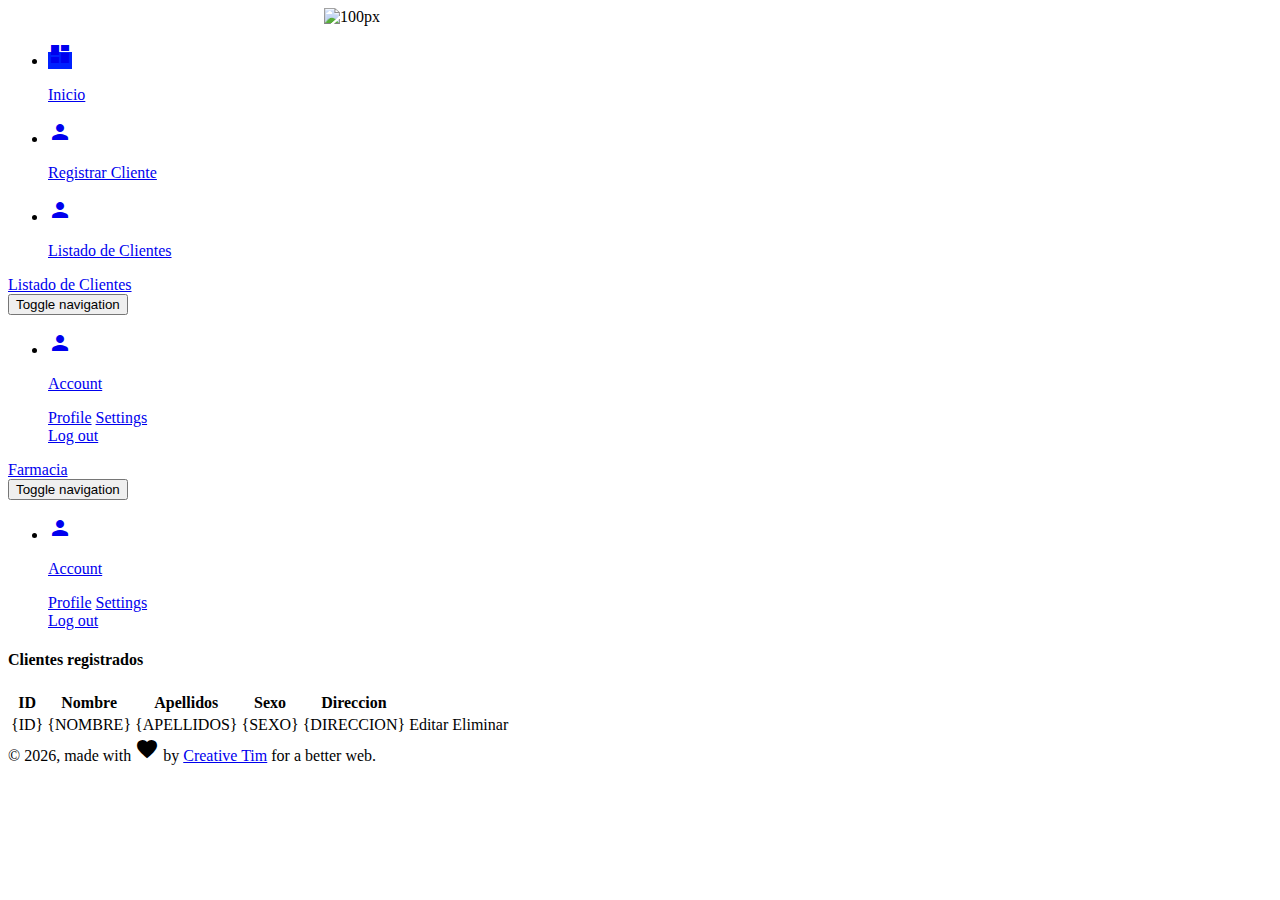
==== Farmacia/src/main/resources/templates/clientes.html @ 37da4252 "Primer Commit" ====
<!DOCTYPE html>
<html lang="en">

<head>
  <meta charset="utf-8" />
  <link rel="apple-touch-icon" sizes="76x76" href="assets/img/apple-icon.png">
  <link rel="icon" type="image/png" href="assets/img/favicon.png">
  <meta http-equiv="X-UA-Compatible" content="IE=edge,chrome=1" />
  <title>
    Mi aplicación web
  </title>
  <meta content='width=device-width, initial-scale=1.0, maximum-scale=1.0, user-scalable=0, shrink-to-fit=no' name='viewport' />
  <!--     Fonts and icons     -->
  <link rel="stylesheet" type="text/css" href="https://fonts.googleapis.com/css?family=Roboto:300,400,500,700|Roboto+Slab:400,700|Material+Icons" />
  <link rel="stylesheet" href="https://maxcdn.bootstrapcdn.com/font-awesome/latest/css/font-awesome.min.css">
  <!-- CSS Files -->
  <link href="assets/css/material-dashboard.css?v=2.1.1" rel="stylesheet" />
  <!-- CSS Just for demo purpose, don't include it in your project -->
  <link href="assets/demo/demo.css" rel="stylesheet" />
</head>

<body class="">
  <div class="wrapper ">
    <div class="sidebar" data-color="danger" data-background-color="white" data-image="assets/img/sidebar-1.jpg">
      <!--
        Tip 1: You can change the color of the sidebar using: data-color="purple | azure | green | orange | danger"

        Tip 2: you can also add an image using data-image tag
    -->
      <div class="logo">
        <img src="assets/img/Farmacia.png" alt="100px" width="100px" style="margin-left: 25%">
      </div>
      <div class="sidebar-wrapper" >
      
        <ul class="nav" >
          <li class="nav-item active  " >
            <a class="nav-link" href="/" style="background-color:#0021FF;">
              <i class="material-icons">dashboard</i>
              <p>Inicio</p>
            </a>
          </li>
          <li class="nav-item ">
            <a class="nav-link" href="./nuevo">
              <i class="material-icons">person</i>
              <p>Registrar Cliente</p>
            </a>
          </li>
          <li class="nav-item ">
            <a class="nav-link" href="./clientes">
              <i class="material-icons">person</i>
              <p>Listado de Clientes</p>
            </a>
          </li>
        </ul>
        
      </div>
    </div>
    <div class="main-panel">
      <!-- Navbar -->
      <nav class="navbar navbar-expand-lg navbar-transparent navbar-absolute fixed-top ">
        <div class="container-fluid">
          <div class="navbar-wrapper">
            <a class="navbar-brand" href="#pablo">Listado de Clientes</a>
          </div>
          <button class="navbar-toggler" type="button" data-toggle="collapse" aria-controls="navigation-index" aria-expanded="false" aria-label="Toggle navigation">
            <span class="sr-only">Toggle navigation</span>
            <span class="navbar-toggler-icon icon-bar"></span>
            <span class="navbar-toggler-icon icon-bar"></span>
            <span class="navbar-toggler-icon icon-bar"></span>
          </button>
          <div class="collapse navbar-collapse justify-content-end">
            <ul class="navbar-nav">
              <li class="nav-item dropdown">
                <a class="nav-link" href="#pablo" id="navbarDropdownProfile" data-toggle="dropdown" aria-haspopup="true" aria-expanded="false">
                  <i class="material-icons">person</i>
                  <p class="d-lg-none d-md-block">
                    Account
                  </p>
                </a>
                <div class="dropdown-menu dropdown-menu-right" aria-labelledby="navbarDropdownProfile">
                  <a class="dropdown-item" href="#">Profile</a>
                  <a class="dropdown-item" href="#">Settings</a>
                  <div class="dropdown-divider"></div>
                  <a class="dropdown-item" href="#">Log out</a>
                </div>
              </li>
            </ul>
          </div>
        </div>
      </nav>
      <!-- Navbar -->
      <nav class="navbar navbar-expand-lg navbar-transparent navbar-absolute fixed-top ">
        <div class="container-fluid">
          <div class="navbar-wrapper">
            <a class="navbar-brand" href="#pablo">Farmacia</a>
          </div>
          <button class="navbar-toggler" type="button" data-toggle="collapse" aria-controls="navigation-index" aria-expanded="false" aria-label="Toggle navigation">
            <span class="sr-only">Toggle navigation</span>
            <span class="navbar-toggler-icon icon-bar"></span>
            <span class="navbar-toggler-icon icon-bar"></span>
            <span class="navbar-toggler-icon icon-bar"></span>
          </button>
          <div class="collapse navbar-collapse justify-content-end">
            <ul class="navbar-nav">
              <li class="nav-item dropdown">
                <a class="nav-link" href="#pablo" id="navbarDropdownProfile" data-toggle="dropdown" aria-haspopup="true" aria-expanded="false">
                  <i class="material-icons">person</i>
                  <p class="d-lg-none d-md-block">
                    Account
                  </p>
                </a>
                <div class="dropdown-menu dropdown-menu-right" aria-labelledby="navbarDropdownProfile">
                  <a class="dropdown-item" href="#">Profile</a>
                  <a class="dropdown-item" href="#">Settings</a>
                  <div class="dropdown-divider"></div>
                  <a class="dropdown-item" href="#">Log out</a>
                </div>
              </li>
            </ul>
          </div>
        </div>
      </nav>
      <!-- End Navbar -->
      <div class="content">
        <div class="container-fluid">
          
          
          <div class="row">
            <div class="col-lg-12 col-md-12">
              <div class="card">
                <div class="card-header card-header-info">
                  <h4 class="card-title">Clientes registrados</h4>
              <p class="card-category"  th:text="${'Total de registros ' + #lists.size(Cliente)}"></p>
                </div>
                <div class="card-body table-responsive">
                  <table class="table table-hover">
                    <thead class="text-info">
                         <th>ID</th>
                      <th>Nombre</th>
                      <th>Apellidos</th>
                      <th>Sexo</th>
                      <th>Direccion</th>
                      <th></th>
                    </thead>
                    <tbody>
                       <tr th:each="e:${Cliente}" >
                        <td th:text="${e.Id}">{ID}</td>
                        <td th:text="${e.nombre}">{NOMBRE}</td>
                        <td th:text="${e.Apellido}">{APELLIDOS}</td>
                        <td th:text="${e.Sexo}">{SEXO}</td>
                        <td th:text="${e.Direccion}">{DIRECCION}</td>
                        <td>
                        <!-- /editar/1 -->
                         <a th:href="@{'/editar/'+${e.id}}" class="btn btn-info">Editar</a>
                         <a th:href="@{'/eliminar/'+${e.id}}" class="btn btn-info">Eliminar</a>
                        </td>
                      </tr>
                    </tbody>
                      
                    
                  </table>
                </div>
              </div>
            </div>
          </div>
        </div>
      </div>
      <footer class="footer">
        <div class="container-fluid">
          <div class="copyright float-right">
            &copy;
            <script>
              document.write(new Date().getFullYear())
            </script>, made with <i class="material-icons">favorite</i> by
            <a href="https://www.creative-tim.com" target="_blank">Creative Tim</a> for a better web.
          </div>
        </div>
      </footer>
    </div>
  </div>
  <!--   Core JS Files   -->
  <script src="assets/js/core/jquery.min.js"></script>
  <script src="assets/js/core/popper.min.js"></script>
  <script src="assets/js/core/bootstrap-material-design.min.js"></script>
  <script src="assets/js/plugins/perfect-scrollbar.jquery.min.js"></script>
  <!-- Plugin for the momentJs  -->
  <script src="assets/js/plugins/moment.min.js"></script>
  <!--  Plugin for Sweet Alert -->
  <script src="assets/js/plugins/sweetalert2.js"></script>
  <!-- Forms Validations Plugin -->
  <script src="assets/js/plugins/jquery.validate.min.js"></script>
  <!-- Plugin for the Wizard, full documentation here: https://github.com/VinceG/twitter-bootstrap-wizard -->
  <script src="assets/js/plugins/jquery.bootstrap-wizard.js"></script>
  <!--	Plugin for Select, full documentation here: http://silviomoreto.github.io/bootstrap-select -->
  <script src="assets/js/plugins/bootstrap-selectpicker.js"></script>
  <!--  Plugin for the DateTimePicker, full documentation here: https://eonasdan.github.io/bootstrap-datetimepicker/ -->
  <script src="assets/js/plugins/bootstrap-datetimepicker.min.js"></script>
  <!--  DataTables.net Plugin, full documentation here: https://datatables.net/  -->
  <script src="assets/js/plugins/jquery.dataTables.min.js"></script>
  <!--	Plugin for Tags, full documentation here: https://github.com/bootstrap-tagsinput/bootstrap-tagsinputs  -->
  <script src="assets/js/plugins/bootstrap-tagsinput.js"></script>
  <!-- Plugin for Fileupload, full documentation here: http://www.jasny.net/bootstrap/javascript/#fileinput -->
  <script src="assets/js/plugins/jasny-bootstrap.min.js"></script>
  <!--  Full Calendar Plugin, full documentation here: https://github.com/fullcalendar/fullcalendar    -->
  <script src="assets/js/plugins/fullcalendar.min.js"></script>
  <!-- Vector Map plugin, full documentation here: http://jvectormap.com/documentation/ -->
  <script src="assets/js/plugins/jquery-jvectormap.js"></script>
  <!--  Plugin for the Sliders, full documentation here: http://refreshless.com/nouislider/ -->
  <script src="assets/js/plugins/nouislider.min.js"></script>
  <!-- Include a polyfill for ES6 Promises (optional) for IE11, UC Browser and Android browser support SweetAlert -->
  <script src="https://cdnjs.cloudflare.com/ajax/libs/core-js/2.4.1/core.js"></script>
  <!-- Library for adding dinamically elements -->
  <script src="assets/js/plugins/arrive.min.js"></script>
  <!--  Google Maps Plugin    -->
  <script src="https://maps.googleapis.com/maps/api/js?key=YOUR_KEY_HERE"></script>
  <!-- Chartist JS -->
  <script src="assets/js/plugins/chartist.min.js"></script>
  <!--  Notifications Plugin    -->
  <script src="assets/js/plugins/bootstrap-notify.js"></script>
  <!-- Control Center for Material Dashboard: parallax effects, scripts for the example pages etc -->
  <script src="assets/js/material-dashboard.js?v=2.1.1" type="text/javascript"></script>
  <!-- Material Dashboard DEMO methods, don't include it in your project! -->
  <script src="assets/demo/demo.js"></script>
  <script>
    $(document).ready(function() {
      $().ready(function() {
        $sidebar = $('.sidebar');

        $sidebar_img_container = $sidebar.find('.sidebar-background');

        $full_page = $('.full-page');

        $sidebar_responsive = $('body > .navbar-collapse');

        window_width = $(window).width();

        fixed_plugin_open = $('.sidebar .sidebar-wrapper .nav li.active a p').html();

        if (window_width > 767 && fixed_plugin_open == 'Dashboard') {
          if ($('.fixed-plugin .dropdown').hasClass('show-dropdown')) {
            $('.fixed-plugin .dropdown').addClass('open');
          }

        }

        $('.fixed-plugin a').click(function(event) {
          // Alex if we click on switch, stop propagation of the event, so the dropdown will not be hide, otherwise we set the  section active
          if ($(this).hasClass('switch-trigger')) {
            if (event.stopPropagation) {
              event.stopPropagation();
            } else if (window.event) {
              window.event.cancelBubble = true;
            }
          }
        });

        $('.fixed-plugin .active-color span').click(function() {
          $full_page_background = $('.full-page-background');

          $(this).siblings().removeClass('active');
          $(this).addClass('active');

          var new_color = $(this).data('color');

          if ($sidebar.length != 0) {
            $sidebar.attr('data-color', new_color);
          }

          if ($full_page.length != 0) {
            $full_page.attr('filter-color', new_color);
          }

          if ($sidebar_responsive.length != 0) {
            $sidebar_responsive.attr('data-color', new_color);
          }
        });

        $('.fixed-plugin .background-color .badge').click(function() {
          $(this).siblings().removeClass('active');
          $(this).addClass('active');

          var new_color = $(this).data('background-color');

          if ($sidebar.length != 0) {
            $sidebar.attr('data-background-color', new_color);
          }
        });

        $('.fixed-plugin .img-holder').click(function() {
          $full_page_background = $('.full-page-background');

          $(this).parent('li').siblings().removeClass('active');
          $(this).parent('li').addClass('active');


          var new_image = $(this).find("img").attr('src');

          if ($sidebar_img_container.length != 0 && $('.switch-sidebar-image input:checked').length != 0) {
            $sidebar_img_container.fadeOut('fast', function() {
              $sidebar_img_container.css('background-image', 'url("' + new_image + '")');
              $sidebar_img_container.fadeIn('fast');
            });
          }

          if ($full_page_background.length != 0 && $('.switch-sidebar-image input:checked').length != 0) {
            var new_image_full_page = $('.fixed-plugin li.active .img-holder').find('img').data('src');

            $full_page_background.fadeOut('fast', function() {
              $full_page_background.css('background-image', 'url("' + new_image_full_page + '")');
              $full_page_background.fadeIn('fast');
            });
          }

          if ($('.switch-sidebar-image input:checked').length == 0) {
            var new_image = $('.fixed-plugin li.active .img-holder').find("img").attr('src');
            var new_image_full_page = $('.fixed-plugin li.active .img-holder').find('img').data('src');

            $sidebar_img_container.css('background-image', 'url("' + new_image + '")');
            $full_page_background.css('background-image', 'url("' + new_image_full_page + '")');
          }

          if ($sidebar_responsive.length != 0) {
            $sidebar_responsive.css('background-image', 'url("' + new_image + '")');
          }
        });

        $('.switch-sidebar-image input').change(function() {
          $full_page_background = $('.full-page-background');

          $input = $(this);

          if ($input.is(':checked')) {
            if ($sidebar_img_container.length != 0) {
              $sidebar_img_container.fadeIn('fast');
              $sidebar.attr('data-image', '#');
            }

            if ($full_page_background.length != 0) {
              $full_page_background.fadeIn('fast');
              $full_page.attr('data-image', '#');
            }

            background_image = true;
          } else {
            if ($sidebar_img_container.length != 0) {
              $sidebar.removeAttr('data-image');
              $sidebar_img_container.fadeOut('fast');
            }

            if ($full_page_background.length != 0) {
              $full_page.removeAttr('data-image', '#');
              $full_page_background.fadeOut('fast');
            }

            background_image = false;
          }
        });

        $('.switch-sidebar-mini input').change(function() {
          $body = $('body');

          $input = $(this);

          if (md.misc.sidebar_mini_active == true) {
            $('body').removeClass('sidebar-mini');
            md.misc.sidebar_mini_active = false;

            $('.sidebar .sidebar-wrapper, .main-panel').perfectScrollbar();

          } else {

            $('.sidebar .sidebar-wrapper, .main-panel').perfectScrollbar('destroy');

            setTimeout(function() {
              $('body').addClass('sidebar-mini');

              md.misc.sidebar_mini_active = true;
            }, 300);
          }

          // we simulate the window Resize so the charts will get updated in realtime.
          var simulateWindowResize = setInterval(function() {
            window.dispatchEvent(new Event('resize'));
          }, 180);

          // we stop the simulation of Window Resize after the animations are completed
          setTimeout(function() {
            clearInterval(simulateWindowResize);
          }, 1000);

        });
      });
    });
  </script>
  <script>
    $(document).ready(function() {
      // Javascript method's body can be found in assets/js/demos.js
      md.initDashboardPageCharts();

    });
  </script>
</body>

</html>
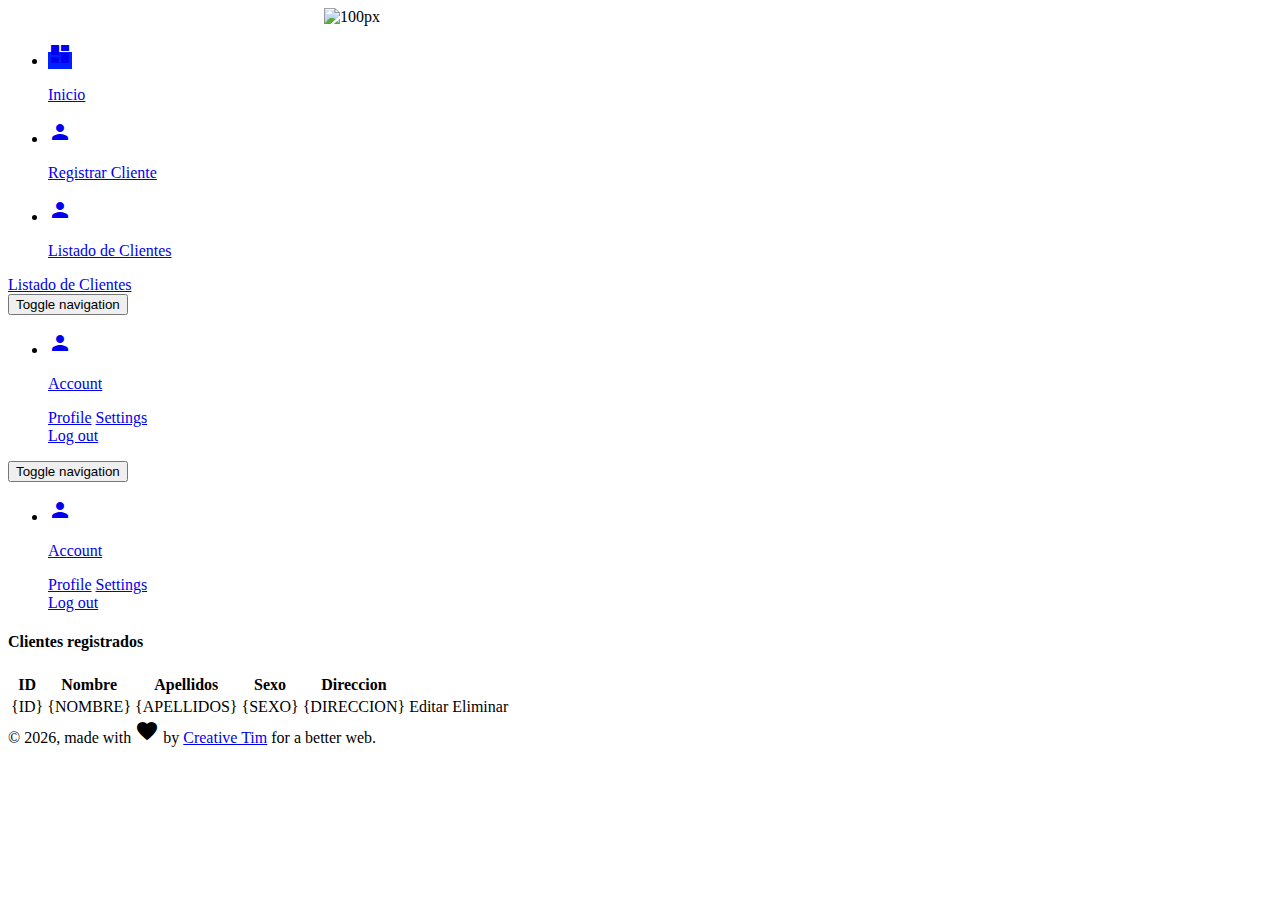
==== commit 9cb5dbcd: "ListMed" ====
--- a/Farmacia/src/main/resources/templates/clientes.html
+++ b/Farmacia/src/main/resources/templates/clientes.html
@@ -92,7 +92,7 @@
       <nav class="navbar navbar-expand-lg navbar-transparent navbar-absolute fixed-top ">
         <div class="container-fluid">
           <div class="navbar-wrapper">
-            <a class="navbar-brand" href="#pablo">Farmacia</a>
+            <a class="navbar-brand" href="#pablo"></a>
           </div>
           <button class="navbar-toggler" type="button" data-toggle="collapse" aria-controls="navigation-index" aria-expanded="false" aria-label="Toggle navigation">
             <span class="sr-only">Toggle navigation</span>
@@ -151,8 +151,8 @@
                         <td th:text="${e.Direccion}">{DIRECCION}</td>
                         <td>
                         <!-- /editar/1 -->
-                         <a th:href="@{'/editar/'+${e.id}}" class="btn btn-info">Editar</a>
-                         <a th:href="@{'/eliminar/'+${e.id}}" class="btn btn-info">Eliminar</a>
+                         <a th:href="@{'/editarcliente/'+${e.id}}" class="btn btn-info">Editar</a>
+                         <a th:href="@{'/eliminarcliente/'+${e.id}}" class="btn btn-info">Eliminar</a>
                         </td>
                       </tr>
                     </tbody>
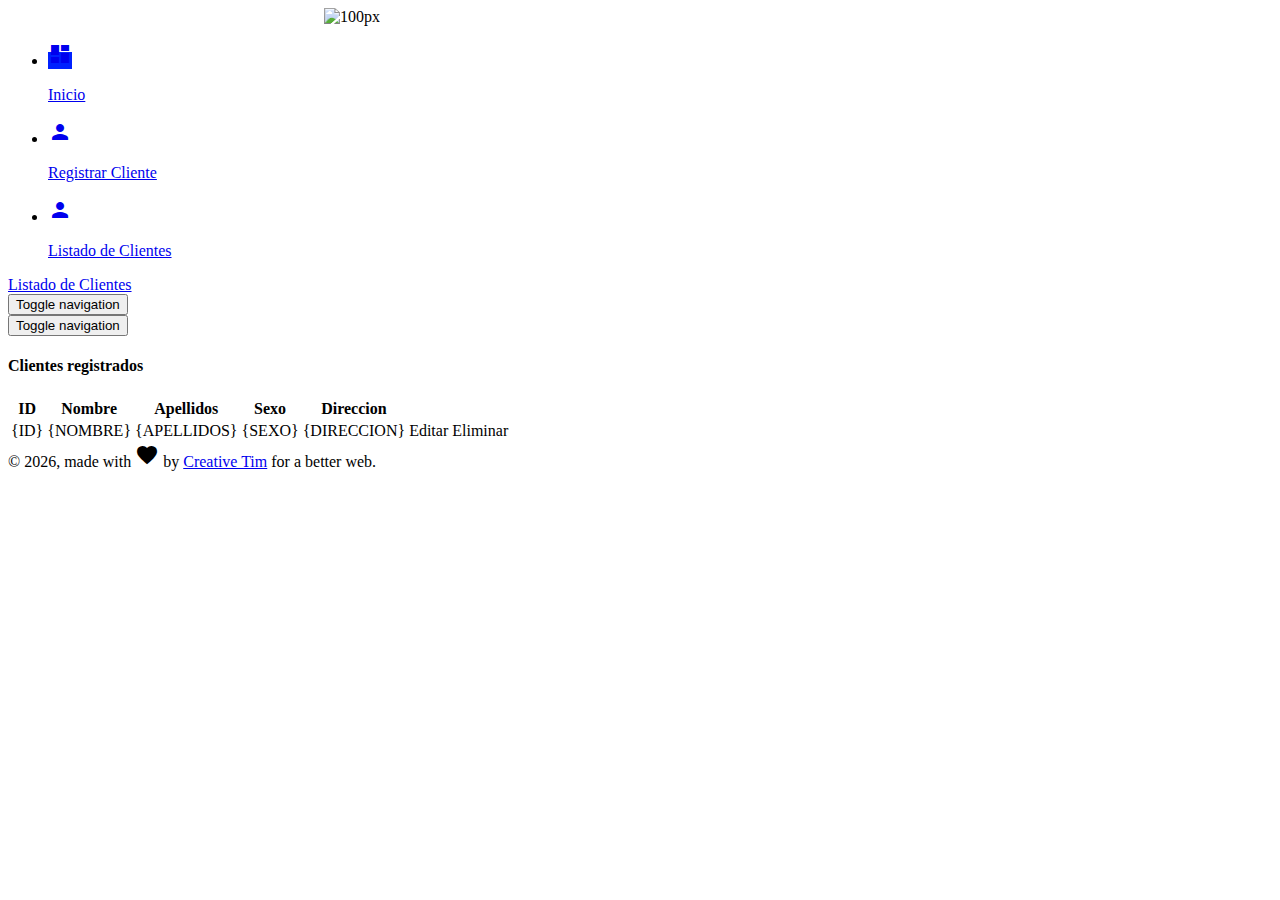
==== commit 1fb48ed2: "arreglando interfaz" ====
--- a/Farmacia/src/main/resources/templates/clientes.html
+++ b/Farmacia/src/main/resources/templates/clientes.html
@@ -68,24 +68,7 @@
             <span class="navbar-toggler-icon icon-bar"></span>
             <span class="navbar-toggler-icon icon-bar"></span>
           </button>
-          <div class="collapse navbar-collapse justify-content-end">
-            <ul class="navbar-nav">
-              <li class="nav-item dropdown">
-                <a class="nav-link" href="#pablo" id="navbarDropdownProfile" data-toggle="dropdown" aria-haspopup="true" aria-expanded="false">
-                  <i class="material-icons">person</i>
-                  <p class="d-lg-none d-md-block">
-                    Account
-                  </p>
-                </a>
-                <div class="dropdown-menu dropdown-menu-right" aria-labelledby="navbarDropdownProfile">
-                  <a class="dropdown-item" href="#">Profile</a>
-                  <a class="dropdown-item" href="#">Settings</a>
-                  <div class="dropdown-divider"></div>
-                  <a class="dropdown-item" href="#">Log out</a>
-                </div>
-              </li>
-            </ul>
-          </div>
+          
         </div>
       </nav>
       <!-- Navbar -->
@@ -100,24 +83,7 @@
             <span class="navbar-toggler-icon icon-bar"></span>
             <span class="navbar-toggler-icon icon-bar"></span>
           </button>
-          <div class="collapse navbar-collapse justify-content-end">
-            <ul class="navbar-nav">
-              <li class="nav-item dropdown">
-                <a class="nav-link" href="#pablo" id="navbarDropdownProfile" data-toggle="dropdown" aria-haspopup="true" aria-expanded="false">
-                  <i class="material-icons">person</i>
-                  <p class="d-lg-none d-md-block">
-                    Account
-                  </p>
-                </a>
-                <div class="dropdown-menu dropdown-menu-right" aria-labelledby="navbarDropdownProfile">
-                  <a class="dropdown-item" href="#">Profile</a>
-                  <a class="dropdown-item" href="#">Settings</a>
-                  <div class="dropdown-divider"></div>
-                  <a class="dropdown-item" href="#">Log out</a>
-                </div>
-              </li>
-            </ul>
-          </div>
+          
         </div>
       </nav>
       <!-- End Navbar -->
